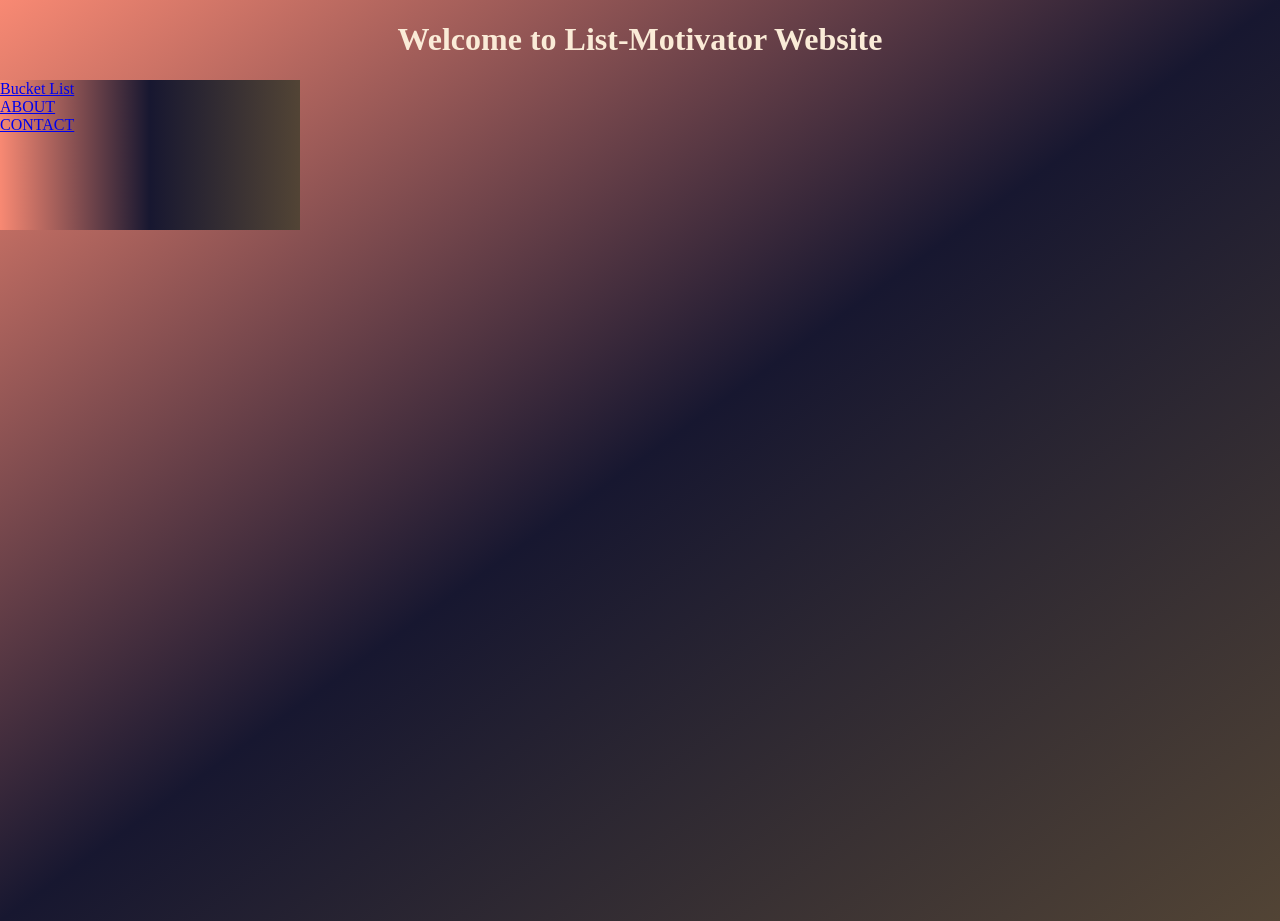
==== index.html @ 41ec0c92 "first commit" ====
<!DOCTYPE html>
<Html>

    <head>
        <link rel="stylesheet" href="./styles/styles.css">
        <script src="./src/script.js" defer></script>
        <title>Bucket-List-Motivator.</title>
    </head>

    <body>
        <h1>Welcome to List-Motivator Website</h1>

        <section class="glass-container">
            
            <div>
                <a href="bucket-list.html" class="button">Bucket List</a>
            </div>

            <div>
                <a href="about.html" class="button">ABOUT</a>
            </div>

            <div>
                <a href="contact.html" class="button">CONTACT</a>
            </div>
            
        </section>

    </body>

</Html>
---- styles/styles.css ----
body {
    background: linear-gradient(to bottom right, #f88973, #171730,rgb(82, 68, 53));
    min-height: 100vh;
    margin: 0;
    padding: 0;
  }

  
  h1 {
    text-align: center;
    color: antiquewhite;
  }

  .glass-container {
    height: 150px;
    width: 300px;
    background: linear-gradient(to right,#f88973,#171730,rgb(82, 68, 53));
    backdrop-filter: blur(10px)
  }
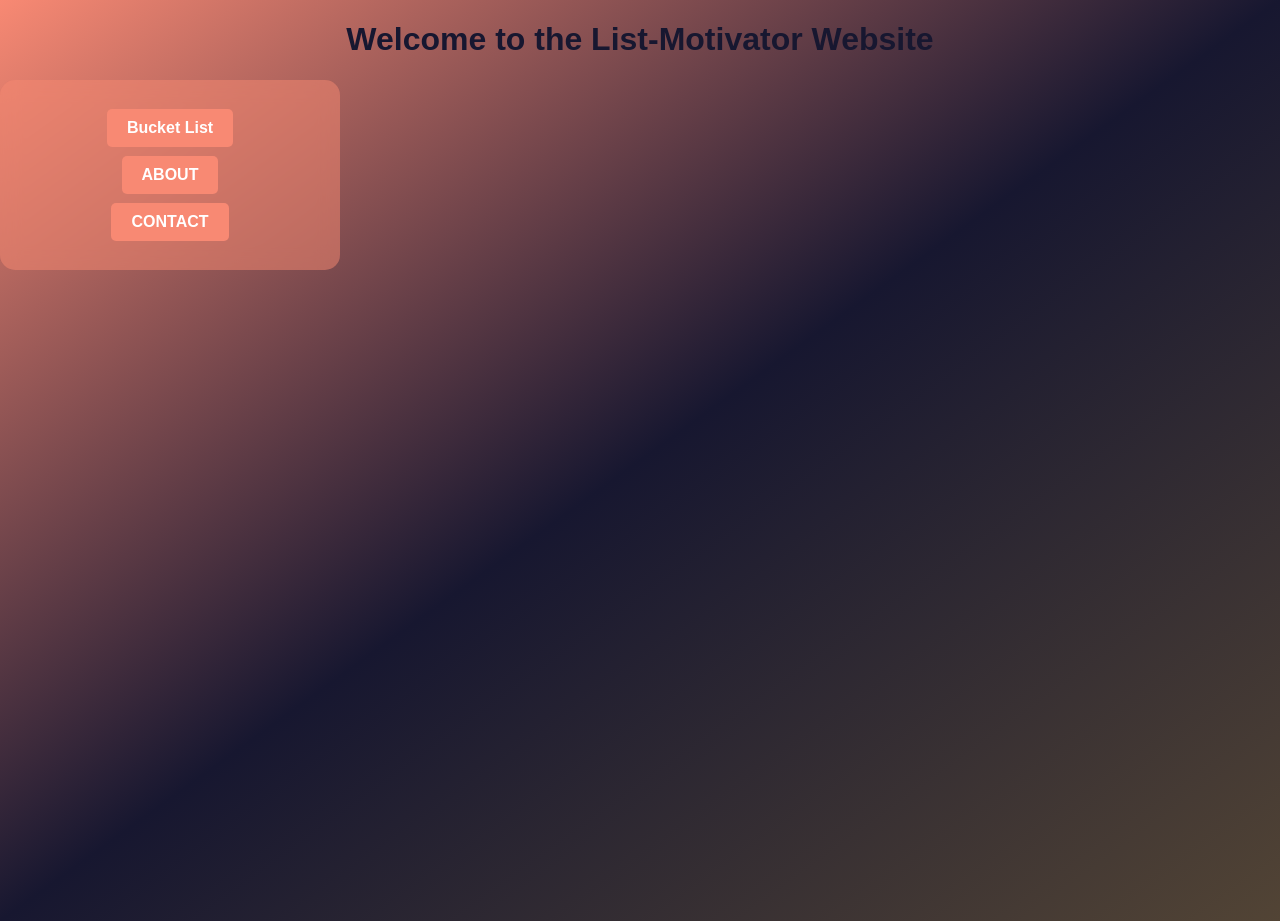
==== commit cfc20351: "contact" ====
--- a/index.html
+++ b/index.html
@@ -1,31 +1,32 @@
 <!DOCTYPE html>
-<Html>
+<html lang="en">
 
-    <head>
-        <link rel="stylesheet" href="./styles/styles.css">
-        <script src="./src/script.js" defer></script>
-        <title>Bucket-List-Motivator.</title>
-    </head>
+<head>
+    <meta charset="UTF-8">
+    <meta name="viewport" content="width=device-width, initial-scale=1.0">
+    <meta name="description" content="A website to motivate you to complete your bucket list. Get motivational quotes for every achievement.">
+    <link rel="stylesheet" href="./styles/styles.css">
+    <script src="./src/script.js" defer></script>
+    <title>Bucket-List-Motivator</title>
+</head>
 
-    <body>
-        <h1>Welcome to List-Motivator Website</h1>
+<body>
+    <h1>Welcome to the List-Motivator Website</h1>
 
-        <section class="glass-container">
-            
-            <div>
-                <a href="bucket-list.html" class="button">Bucket List</a>
-            </div>
+    <section class="glass-container">
+        <div>
+            <a href="bucket-list.html" class="button">Bucket List</a>
+        </div>
 
-            <div>
-                <a href="about.html" class="button">ABOUT</a>
-            </div>
+        <div>
+            <a href="about.html" class="button">ABOUT</a>
+        </div>
 
-            <div>
-                <a href="contact.html" class="button">CONTACT</a>
-            </div>
-            
-        </section>
+        <div>
+            <a href="contact.html" class="button">CONTACT</a>
+        </div>
+    </section>
 
-    </body>
+</body>
 
-</Html>+</html>
--- a/styles/styles.css
+++ b/styles/styles.css
@@ -1,19 +1,271 @@
+
 body {
-    background: linear-gradient(to bottom right, #f88973, #171730,rgb(82, 68, 53));
-    min-height: 100vh;
-    margin: 0;
-    padding: 0;
-  }
-
-  
-  h1 {
-    text-align: center;
-    color: antiquewhite;
-  }
-
-  .glass-container {
-    height: 150px;
-    width: 300px;
-    background: linear-gradient(to right,#f88973,#171730,rgb(82, 68, 53));
-    backdrop-filter: blur(10px)
-  }+  background: linear-gradient(to bottom right, #f88973, #171730, rgb(82, 68, 53));
+  min-height: 100vh;
+  margin: 0;
+  padding: 0;
+}
+
+
+h1 {
+  text-align: center;
+  color: #171730;
+}
+
+
+.glass-container {
+  height: 150px;
+  width: 300px;
+  background: rgba(248, 137, 115, 0.5); 
+  backdrop-filter: blur(10px);
+  border-radius: 15px;
+  padding: 20px;
+  display: flex;
+  flex-direction: column;
+  justify-content: space-evenly;
+  align-items: center;
+}
+
+
+.button {
+  display: inline-block;
+  padding: 10px 20px;
+  background-color: #f88973;
+  color: #fff;
+  text-decoration: none;
+  font-weight: bold;
+  border-radius: 5px;
+  transition: background-color 0.3s ease;
+}
+
+.button:hover {
+  background-color: #171730;
+}
+
+.nav-container {
+  padding: 10px;
+  background-color: rgba(0, 0, 0, 0.6);
+  text-align: center;
+}
+
+.nav-link {
+  color: #fff;
+  text-decoration: none;
+  font-size: 20px;
+  padding: 10px;
+  margin: 0 15px;
+  transition: color 0.3s;
+}
+
+.nav-link:hover {
+  color: #f88973;
+}
+
+
+.home-section {
+  text-align: center;
+  padding: 50px;
+  background-color: rgba(0, 0, 0, 0.6);
+}
+
+.home-section h1 {
+  font-size: 2.5em;
+}
+
+.home-section p {
+  font-size: 1.2em;
+}
+
+
+.bucket-list-section {
+  padding: 20px;
+}
+
+
+.input-section {
+  display: flex;
+  justify-content: center;
+  margin-top: 20px;
+}
+
+.task-input {
+  padding: 10px;
+  font-size: 1.2em;
+  border-radius: 5px;
+  border: none;
+  margin-right: 10px;
+  width: 50%;
+}
+
+.add-task-btn {
+  padding: 10px 20px;
+  background-color: #f88973;
+  border: none;
+  border-radius: 5px;
+  font-size: 1.2em;
+  cursor: pointer;
+  transition: background-color 0.3s ease;
+}
+
+.add-task-btn:hover {
+  background-color: #171730;
+}
+
+
+.tasks-section {
+  margin-top: 30px;
+  padding: 20px;
+}
+
+.task-list {
+  list-style: none;
+  padding: 0;
+  text-align: center;
+}
+
+.task-list li {
+  background-color: #fff;
+  color: #171730;
+  padding: 15px;
+  margin: 10px 0;
+  border-radius: 5px;
+  display: flex;
+  justify-content: space-between;
+  align-items: center;
+}
+
+
+.delete-btn {
+  padding: 5px 10px;
+  background-color: #f88973;
+  color: #fff;
+  border: none;
+  border-radius: 5px;
+  cursor: pointer;
+  transition: background-color 0.3s ease;
+}
+
+.delete-btn:hover {
+  background-color: #171730;
+}
+
+/* General Body Styling */
+body {
+  font-family: Arial, sans-serif;
+  background: linear-gradient(to bottom right, #f88973, #171730, rgb(82, 68, 53));
+  min-height: 100vh;
+  margin: 0;
+  padding: 0;
+  color: #fff;
+}
+
+/* Navigation Bar */
+.nav-container {
+  padding: 10px;
+  background-color: rgba(0, 0, 0, 0.6);
+  text-align: center;
+}
+
+.nav-link {
+  color: #fff;
+  text-decoration: none;
+  font-size: 20px;
+  padding: 10px;
+  margin: 0 15px;
+  transition: color 0.3s;
+}
+
+.nav-link:hover {
+  color: #f88973;
+}
+
+/* Contact Section Styling */
+.contact-section {
+  padding: 50px 20px;
+  text-align: center;
+  background-color: rgba(0, 0, 0, 0.7);
+  border-radius: 8px;
+  margin: 20px;
+}
+
+.contact-section h1 {
+  font-size: 2.5em;
+  margin-bottom: 15px;
+  color: antiquewhite;
+}
+
+.contact-details {
+  max-width: 800px;
+  margin: 0 auto;
+}
+
+.contact-details h2 {
+  font-size: 2em;
+  margin-bottom: 20px;
+}
+
+.contact-list {
+  list-style: none;
+  padding: 0;
+}
+
+.contact-list li {
+  background-color: #fff;
+  color: #171730;
+  padding: 15px;
+  margin: 10px 0;
+  border-radius: 8px;
+  display: flex;
+  flex-direction: column;
+  align-items: flex-start;
+}
+
+.contact-link {
+  color: #f88973;
+  text-decoration: none;
+  font-size: 1.2em;
+  margin-top: 5px;
+  transition: color 0.3s ease;
+}
+
+.contact-link:hover {
+  color: #171730;
+}
+
+.info-description {
+  font-size: 1em;
+  color: #555;
+  margin-top: 5px;
+}
+
+.social-media {
+  margin-top: 40px;
+  text-align: center;
+}
+
+.social-media h3 {
+  font-size: 2em;
+  margin-bottom: 10px;
+}
+
+.social-list {
+  list-style: none;
+  padding: 0;
+  margin: 0;
+}
+
+.social-list li {
+  display: inline-block;
+  margin: 0 10px;
+}
+
+.social-link {
+  color: #f88973;
+  font-size: 1.2em;
+  text-decoration: none;
+  transition: color 0.3s ease;
+}
+
+.social-link:hover {
+  color: #171730;
+}
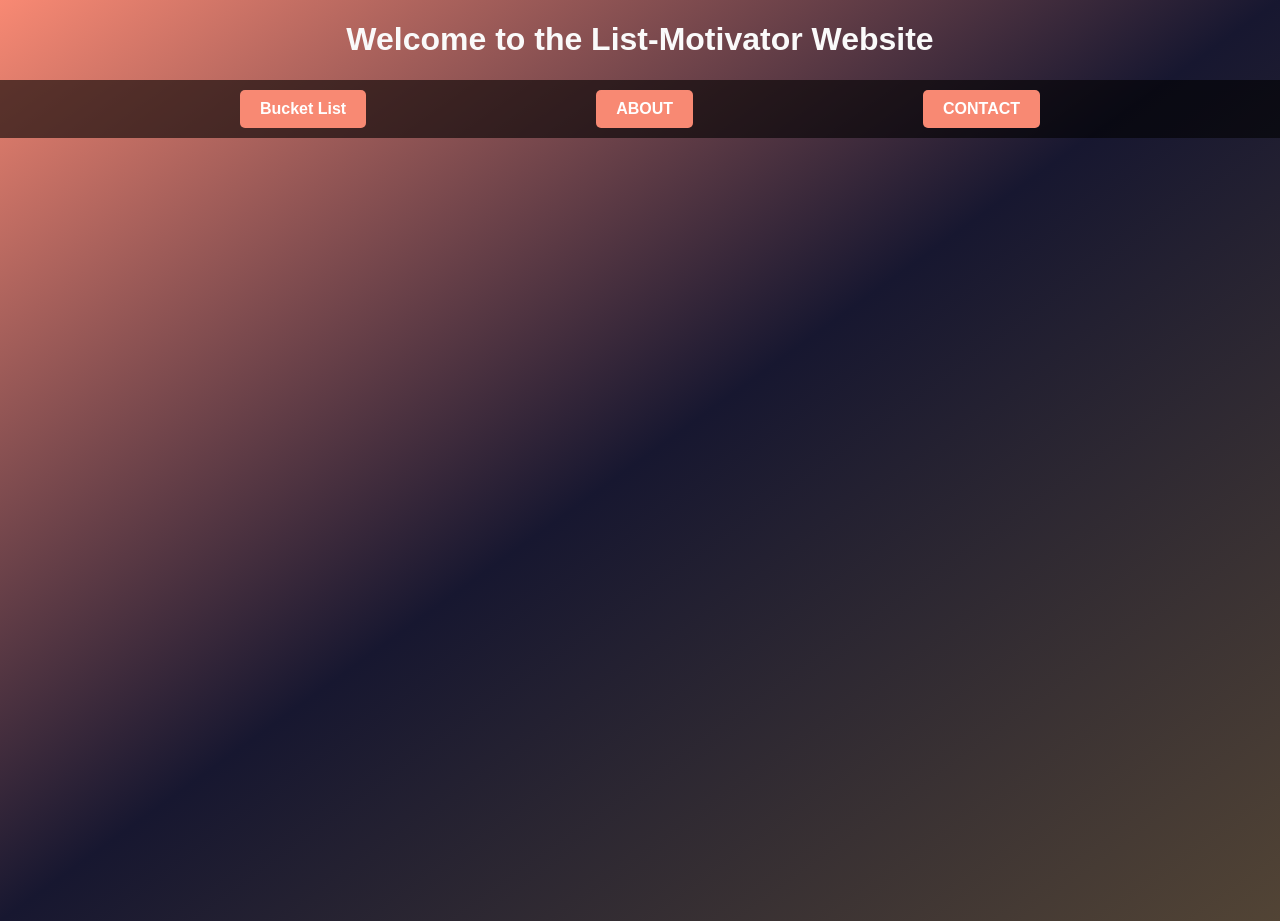
==== commit f8d6934e: "css update" ====
--- a/index.html
+++ b/index.html
@@ -4,7 +4,7 @@
 <head>
     <meta charset="UTF-8">
     <meta name="viewport" content="width=device-width, initial-scale=1.0">
-    <meta name="description" content="A website to motivate you to complete your bucket list. Get motivational quotes for every achievement.">
+    <meta name="description" content="A website to motivate you to complete your bucket list and get motivational quotes for every achievement.">
     <link rel="stylesheet" href="./styles/styles.css">
     <script src="./src/script.js" defer></script>
     <title>Bucket-List-Motivator</title>
@@ -13,7 +13,7 @@
 <body>
     <h1>Welcome to the List-Motivator Website</h1>
 
-    <section class="glass-container">
+    <section class="nav-container">
         <div>
             <a href="bucket-list.html" class="button">Bucket List</a>
         </div>
--- a/styles/styles.css
+++ b/styles/styles.css
@@ -1,31 +1,7 @@
-
-body {
-  background: linear-gradient(to bottom right, #f88973, #171730, rgb(82, 68, 53));
-  min-height: 100vh;
-  margin: 0;
-  padding: 0;
-}
-
-
 h1 {
   text-align: center;
-  color: #171730;
-}
-
-
-.glass-container {
-  height: 150px;
-  width: 300px;
-  background: rgba(248, 137, 115, 0.5); 
-  backdrop-filter: blur(10px);
-  border-radius: 15px;
-  padding: 20px;
-  display: flex;
-  flex-direction: column;
-  justify-content: space-evenly;
-  align-items: center;
-}
-
+  color: #fafafa;
+}
 
 .button {
   display: inline-block;
@@ -43,6 +19,8 @@
 }
 
 .nav-container {
+  display: flex;
+  justify-content: space-evenly;
   padding: 10px;
   background-color: rgba(0, 0, 0, 0.6);
   text-align: center;
@@ -53,7 +31,7 @@
   text-decoration: none;
   font-size: 20px;
   padding: 10px;
-  margin: 0 15px;
+  margin: 15px;
   transition: color 0.3s;
 }
 
@@ -157,6 +135,10 @@
   margin: 0;
   padding: 0;
   color: #fff;
+  background: linear-gradient(to bottom right, #f88973, #171730, rgb(82, 68, 53));
+  min-height: 100vh;
+  margin: 0;
+  padding: 0;
 }
 
 /* Navigation Bar */
@@ -179,7 +161,7 @@
   color: #f88973;
 }
 
-/* Contact Section Styling */
+
 .contact-section {
   padding: 50px 20px;
   text-align: center;
@@ -213,7 +195,7 @@
   background-color: #fff;
   color: #171730;
   padding: 15px;
-  margin: 10px 0;
+  margin: 10px;
   border-radius: 8px;
   display: flex;
   flex-direction: column;
@@ -225,11 +207,6 @@
   text-decoration: none;
   font-size: 1.2em;
   margin-top: 5px;
-  transition: color 0.3s ease;
-}
-
-.contact-link:hover {
-  color: #171730;
 }
 
 .info-description {
@@ -263,9 +240,4 @@
   color: #f88973;
   font-size: 1.2em;
   text-decoration: none;
-  transition: color 0.3s ease;
-}
-
-.social-link:hover {
-  color: #171730;
-}
+}
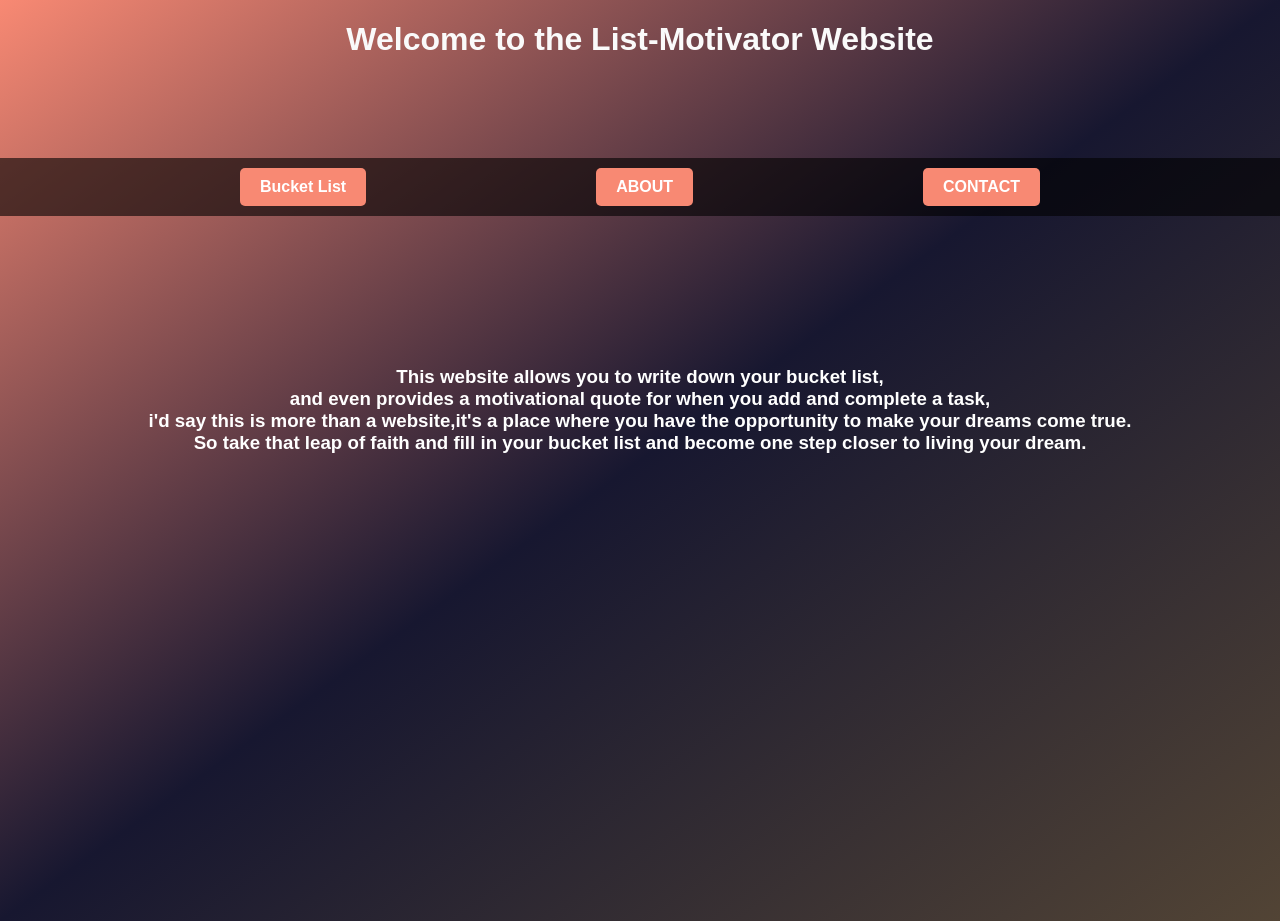
==== commit 67c5c495: "logic" ====
--- a/index.html
+++ b/index.html
@@ -13,6 +13,7 @@
 <body>
     <h1>Welcome to the List-Motivator Website</h1>
 
+    
     <section class="nav-container">
         <div>
             <a href="bucket-list.html" class="button">Bucket List</a>
@@ -27,6 +28,11 @@
         </div>
     </section>
 
+    <h3>This website allows you to write down your bucket list,<br>
+            and even provides a motivational quote for when you add and complete a task,<br>
+            i'd say this is more than a website,it's a place where you have the opportunity to make your dreams come true.
+            <br>So take that leap of faith and fill in your bucket list and become one step closer to living your dream.</h3>
+
 </body>
 
 </html>
--- a/styles/styles.css
+++ b/styles/styles.css
@@ -146,6 +146,7 @@
   padding: 10px;
   background-color: rgba(0, 0, 0, 0.6);
   text-align: center;
+  margin-top: 100px;
 }
 
 .nav-link {
@@ -241,3 +242,8 @@
   font-size: 1.2em;
   text-decoration: none;
 }
+
+h3 {
+  text-align: center;
+  margin-top: 150px;
+}
